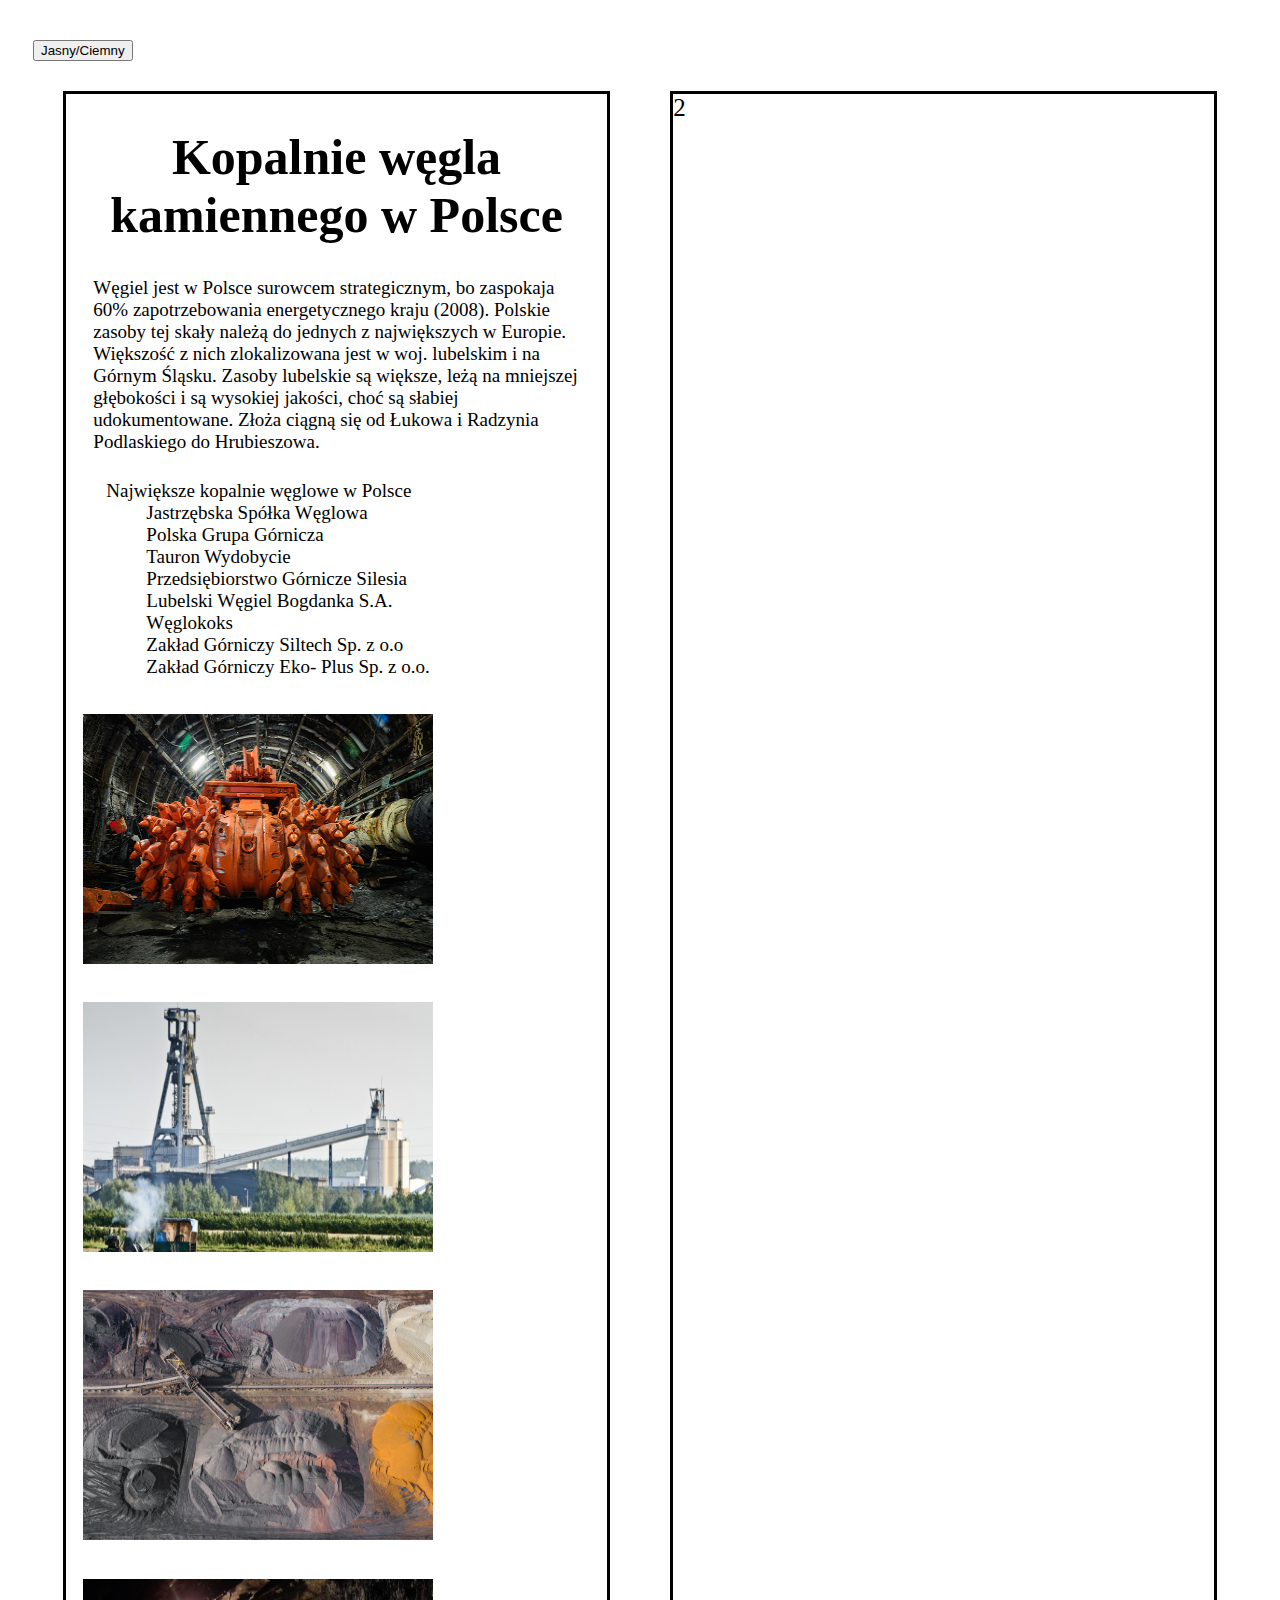
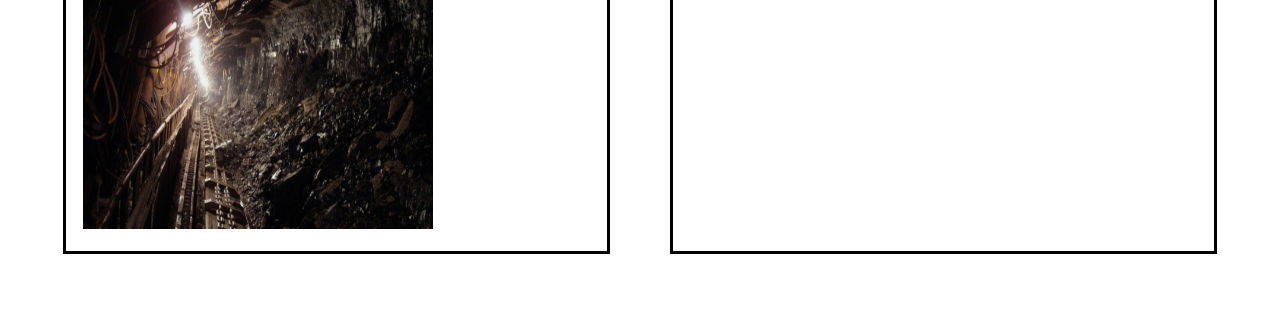
==== FOLDER WWW/index.html @ 8611f79b "master" ====
<!DOCTYPE html>
<html lang="en">
<head>
    <meta charset="UTF-8">
    <meta http-equiv="X-UA-Compatible" content="IE=edge">
    <meta name="viewport" content="width=device-width, initial-scale=1.0">
    <link rel="stylesheet" href="FOLDER STYLE/style.css">
    <script src="FOLDER SCRIPT/script.js"></script>
    <title>Document</title>
</head>
<body>
    <button class="button" onclick="mode()">Jasny/Ciemny</button>
    <div class="container">
        <div class="topL">
            <h1 class="title"
                >Kopalnie węgla kamiennego w Polsce
            </h1>
            <p class="text">
                Węgiel jest w Polsce surowcem strategicznym, bo zaspokaja 60% zapotrzebowania energetycznego kraju (2008). 
                Polskie zasoby tej skały należą do jednych z największych w Europie. Większość z nich zlokalizowana jest w woj. lubelskim i 
                na Górnym Śląsku. Zasoby lubelskie są większe, leżą na mniejszej głębokości i są wysokiej jakości, choć są słabiej udokumentowane. 
                Złoża ciągną się od Łukowa i Radzynia Podlaskiego do Hrubieszowa.
            </p>
            <ol class="list">
                Największe kopalnie węglowe w Polsce
                <ul>Jastrzębska Spółka Węglowa</ul>
                <ul>Polska Grupa Górnicza</ul>
                <ul>Tauron Wydobycie</ul>
                <ul>Przedsiębiorstwo Górnicze Silesia</ul>
                <ul>Lubelski Węgiel Bogdanka S.A.</ul>
                <ul>Węglokoks</ul>
                <ul>Zakład Górniczy Siltech Sp. z o.o</ul>
                <ul>Zakład Górniczy Eko- Plus Sp. z o.o.</ul>
            </ol>
            <img class="image" src="FOLDER IMG/bogdanka robot.jpg" >
            <img class="image" src="FOLDER IMG/bogdanka_obiekt.jpg">
            <img class="image" src="FOLDER IMG/lot.jpg" >
            <img class="image" src="FOLDER IMG/tunel.png" >
        </div>
        <div class="topR">
            2
        </div>
      </div>
</body>
</html>
---- FOLDER WWW/FOLDER STYLE/style.css ----
body {
    padding: 25px;
    background-color: white;
    color: black;
    font-size: 25px;
  }

.dark-mode {
    background-color: black;
    color: white;

}
.container {
    display: grid;
    grid-template-columns: 1fr 1fr;
    grid-template-rows: 1fr;
    gap: 0px 0px;
    grid-auto-flow: row;
    grid-template-areas:
      "topL topR";
}
  
.topL { grid-area: topL; 
    margin: 5%;
    border: 3px black solid;
}
  
.topR { grid-area: topR; 
    margin: 5%;
    border: 3px black solid;
}

.topR-dark { grid-area: topR; 
    margin: 5%;
    border: 3px white solid;

}

.topL-dark { grid-area: topL; 
    margin: 5%;
    border: 3px white solid;
}

.title{
    text-align: center;
}

.topL .text{
    margin: 5%;
    font-size: 19px;
}

.list{
    font-size: 19px;
}

.image{
    margin: 3%;
    width: 350px;
    height: 250px;
}

.button{
    align-items: center;
}
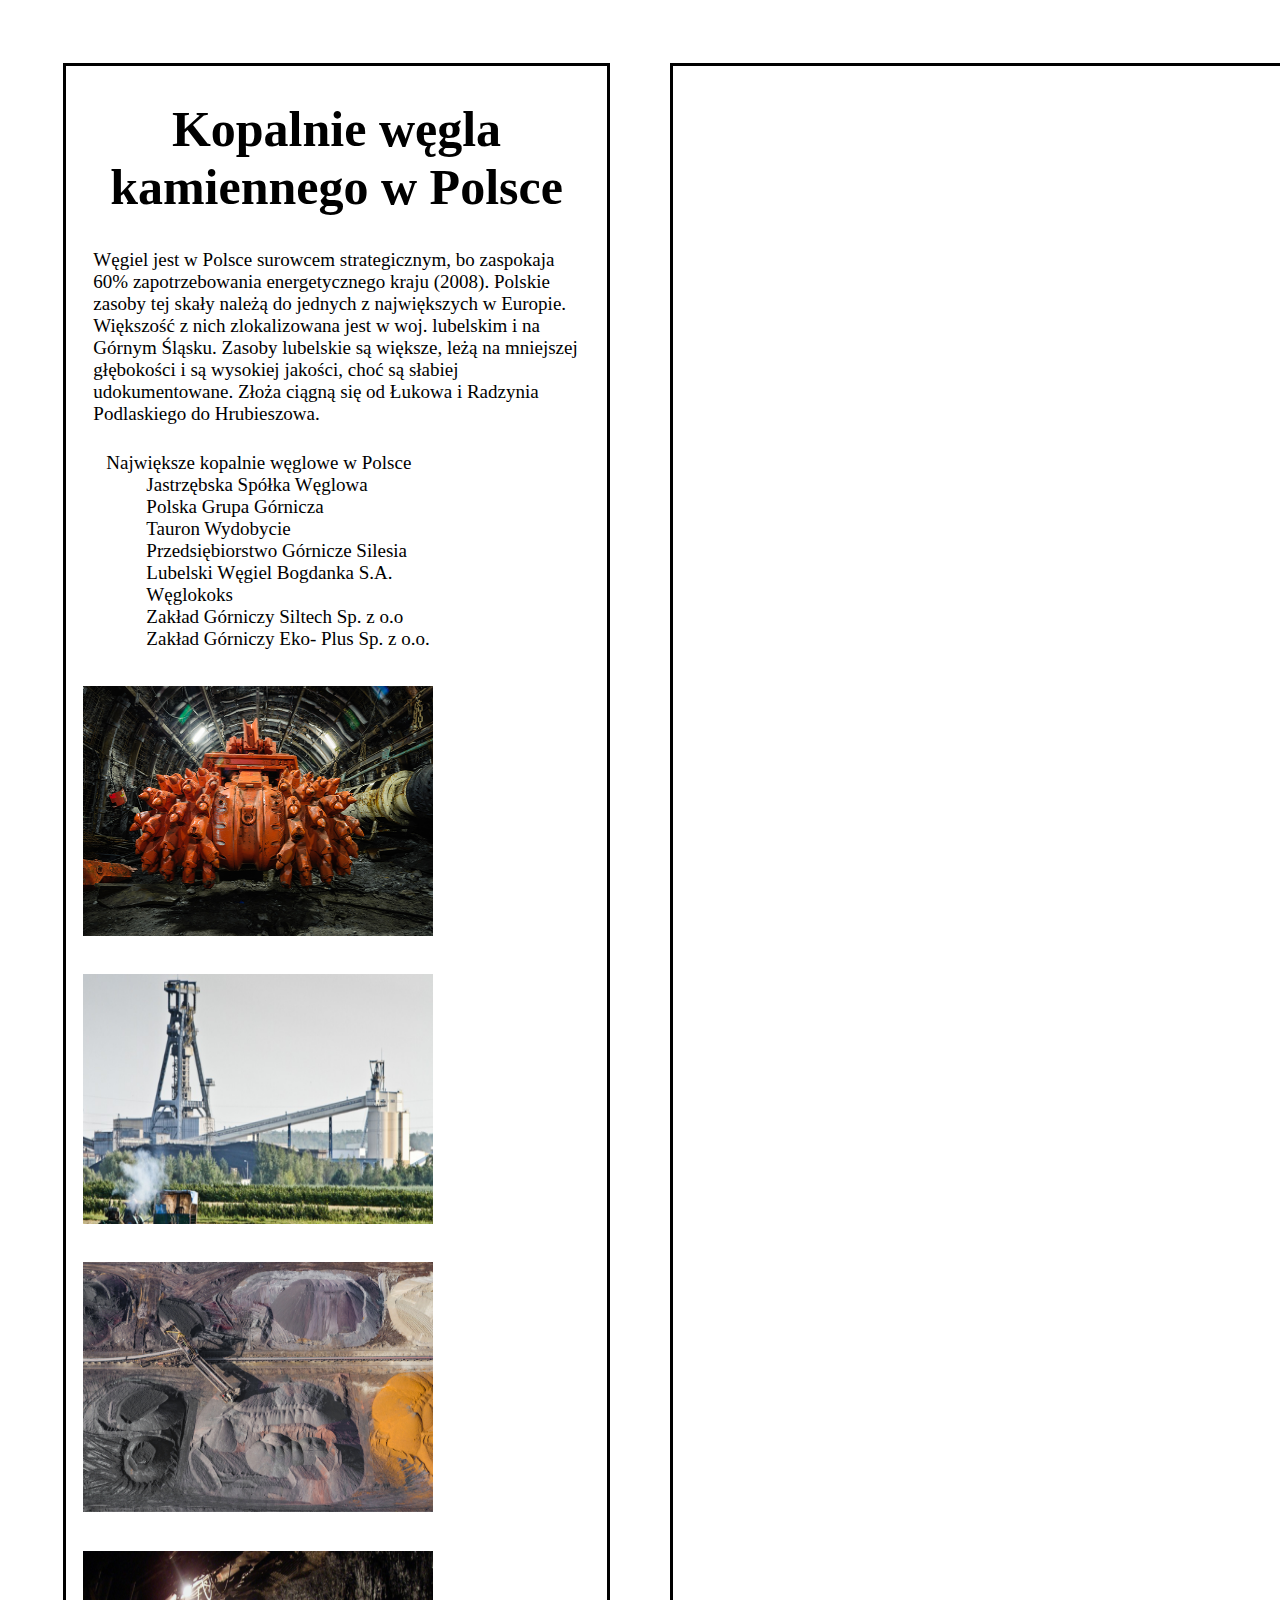
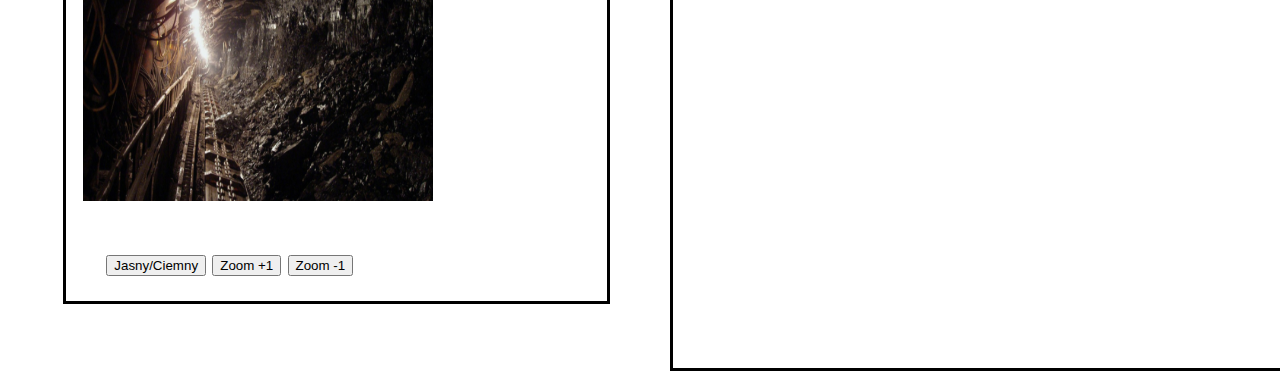
==== commit b4fd9061: "add map view" ====
--- a/FOLDER WWW/index.html
+++ b/FOLDER WWW/index.html
@@ -1,26 +1,31 @@
 <!DOCTYPE html>
-<html lang="en">
+<html lang="pl">
 <head>
     <meta charset="UTF-8">
     <meta http-equiv="X-UA-Compatible" content="IE=edge">
     <meta name="viewport" content="width=device-width, initial-scale=1.0">
     <link rel="stylesheet" href="FOLDER STYLE/style.css">
-    <script src="FOLDER SCRIPT/script.js"></script>
-    <title>Document</title>
+
+    <title>Kopalnie Węgla</title>
+    <link rel="stylesheet" href="https://js.arcgis.com/4.22/esri/themes/light/main.css">
+    <script src="https://js.arcgis.com/4.22/"></script>
 </head>
 <body>
-    <button class="button" onclick="mode()">Jasny/Ciemny</button>
+    
     <div class="container">
         <div class="topL">
+
             <h1 class="title"
                 >Kopalnie węgla kamiennego w Polsce
             </h1>
+
             <p class="text">
                 Węgiel jest w Polsce surowcem strategicznym, bo zaspokaja 60% zapotrzebowania energetycznego kraju (2008). 
                 Polskie zasoby tej skały należą do jednych z największych w Europie. Większość z nich zlokalizowana jest w woj. lubelskim i 
                 na Górnym Śląsku. Zasoby lubelskie są większe, leżą na mniejszej głębokości i są wysokiej jakości, choć są słabiej udokumentowane. 
                 Złoża ciągną się od Łukowa i Radzynia Podlaskiego do Hrubieszowa.
             </p>
+
             <ol class="list">
                 Największe kopalnie węglowe w Polsce
                 <ul>Jastrzębska Spółka Węglowa</ul>
@@ -32,14 +37,26 @@
                 <ul>Zakład Górniczy Siltech Sp. z o.o</ul>
                 <ul>Zakład Górniczy Eko- Plus Sp. z o.o.</ul>
             </ol>
+
             <img class="image" src="FOLDER IMG/bogdanka robot.jpg" >
             <img class="image" src="FOLDER IMG/bogdanka_obiekt.jpg">
             <img class="image" src="FOLDER IMG/lot.jpg" >
             <img class="image" src="FOLDER IMG/tunel.png" >
+
+            <ul>
+                <button  onclick="mode()">Jasny/Ciemny</button>
+                <button  id="zoomIn" type="button">Zoom +1</button>
+                <button  id="zoomOut" type="button">Zoom -1</button>
+            </ul>
+            
+
         </div>
-        <div class="topR">
-            2
+        
+        <div class="topR" id="divMap">
+            
         </div>
+        
       </div>
 </body>
+<script src="FOLDER SCRIPT/script.js"></script>
 </html>--- a/FOLDER WWW/FOLDER STYLE/style.css
+++ b/FOLDER WWW/FOLDER STYLE/style.css
@@ -3,6 +3,7 @@
     background-color: white;
     color: black;
     font-size: 25px;
+
   }
 
 .dark-mode {
@@ -27,19 +28,10 @@
   
 .topR { grid-area: topR; 
     margin: 5%;
+    margin-top: 5%;
     border: 3px black solid;
 }
 
-.topR-dark { grid-area: topR; 
-    margin: 5%;
-    border: 3px white solid;
-
-}
-
-.topL-dark { grid-area: topL; 
-    margin: 5%;
-    border: 3px white solid;
-}
 
 .title{
     text-align: center;
@@ -63,3 +55,9 @@
 .button{
     align-items: center;
 }
+
+#divMap{
+    height: 100%;
+    width: 100%;
+
+}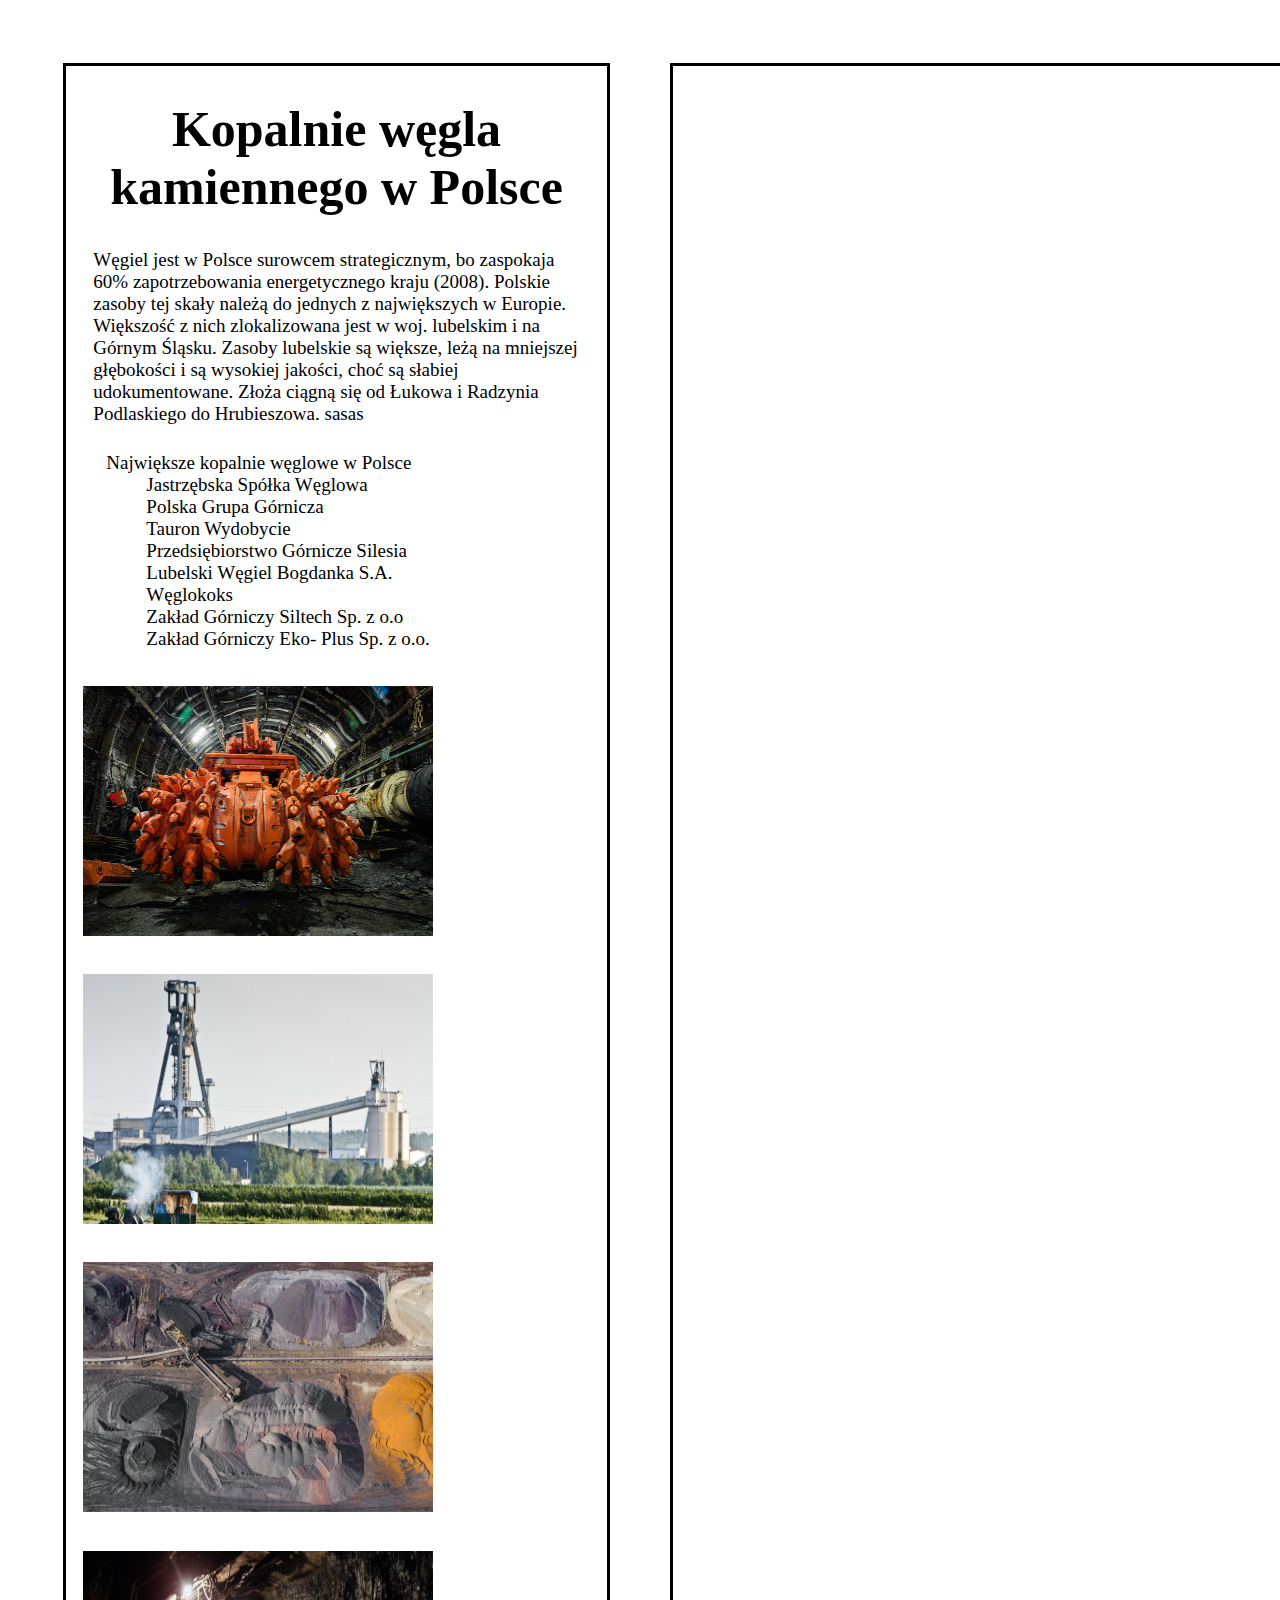
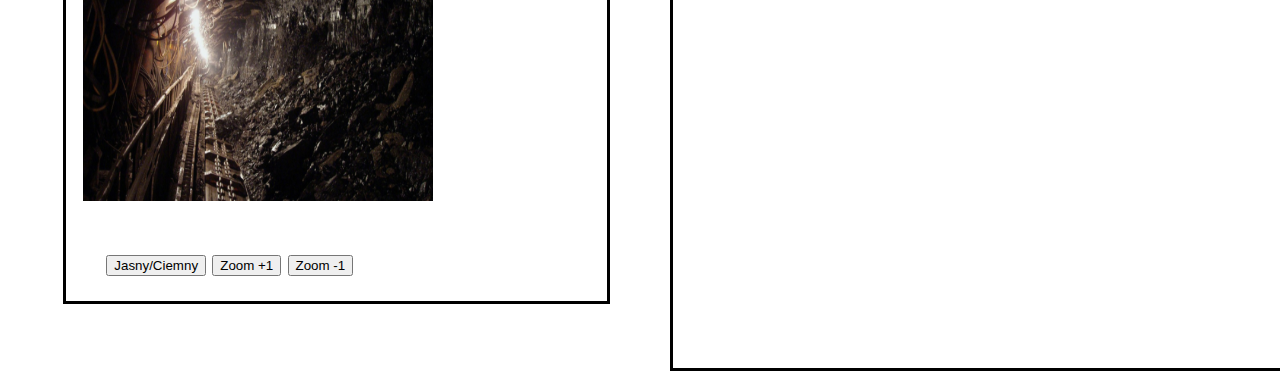
==== commit 38ee10e9: "sasas" ====
--- a/FOLDER WWW/index.html
+++ b/FOLDER WWW/index.html
@@ -23,7 +23,7 @@
                 Węgiel jest w Polsce surowcem strategicznym, bo zaspokaja 60% zapotrzebowania energetycznego kraju (2008). 
                 Polskie zasoby tej skały należą do jednych z największych w Europie. Większość z nich zlokalizowana jest w woj. lubelskim i 
                 na Górnym Śląsku. Zasoby lubelskie są większe, leżą na mniejszej głębokości i są wysokiej jakości, choć są słabiej udokumentowane. 
-                Złoża ciągną się od Łukowa i Radzynia Podlaskiego do Hrubieszowa.
+                Złoża ciągną się od Łukowa i Radzynia Podlaskiego do Hrubieszowa. sasas
             </p>
 
             <ol class="list">
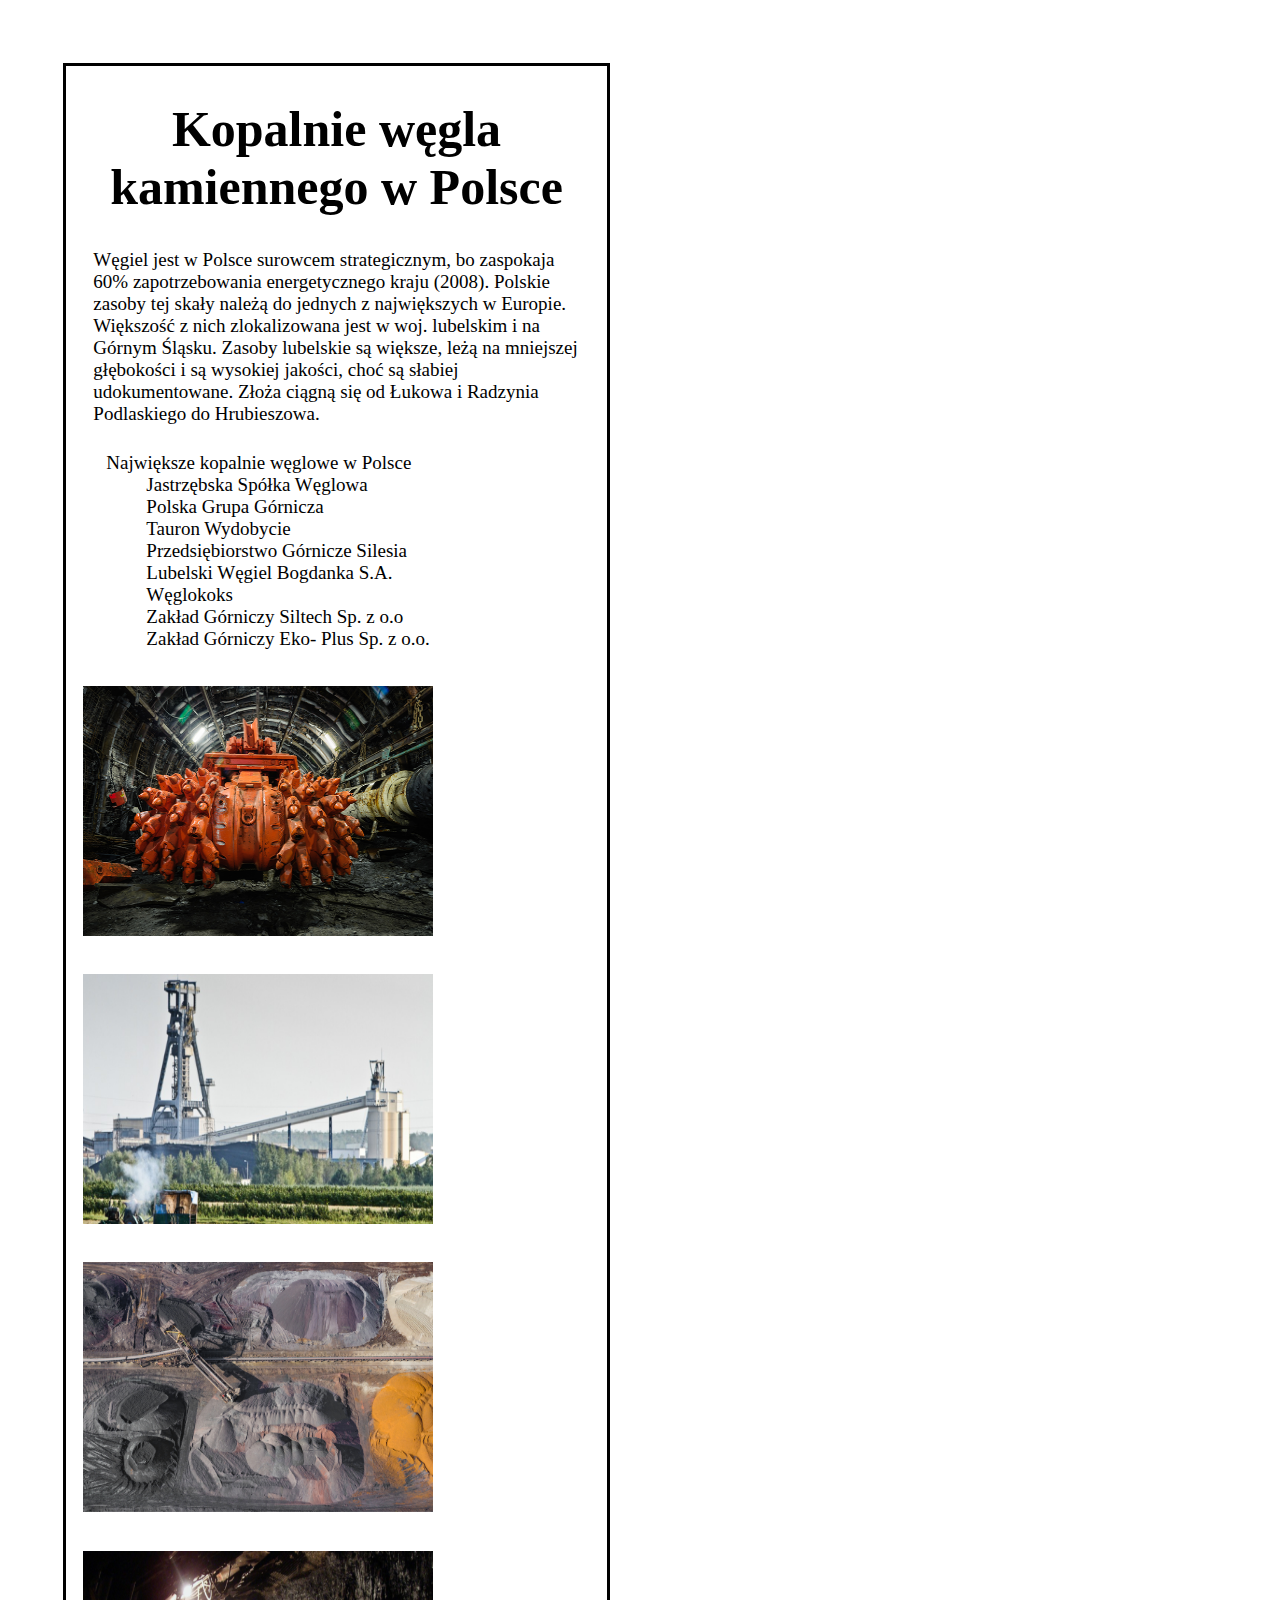
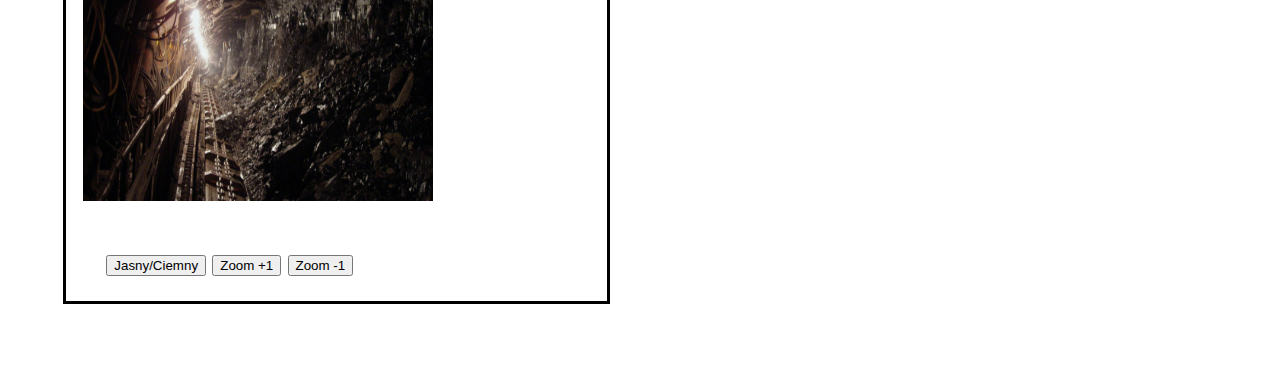
==== commit e1f9de02: "Zrobienie strony drobne poprawki(linki i jeden wg)" ====
--- a/FOLDER WWW/index.html
+++ b/FOLDER WWW/index.html
@@ -23,7 +23,7 @@
                 Węgiel jest w Polsce surowcem strategicznym, bo zaspokaja 60% zapotrzebowania energetycznego kraju (2008). 
                 Polskie zasoby tej skały należą do jednych z największych w Europie. Większość z nich zlokalizowana jest w woj. lubelskim i 
                 na Górnym Śląsku. Zasoby lubelskie są większe, leżą na mniejszej głębokości i są wysokiej jakości, choć są słabiej udokumentowane. 
-                Złoża ciągną się od Łukowa i Radzynia Podlaskiego do Hrubieszowa. sasas
+                Złoża ciągną się od Łukowa i Radzynia Podlaskiego do Hrubieszowa.
             </p>
 
             <ol class="list">
@@ -52,7 +52,7 @@
 
         </div>
         
-        <div class="topR" id="divMap">
+        <div id="mapDiv">
             
         </div>
         
